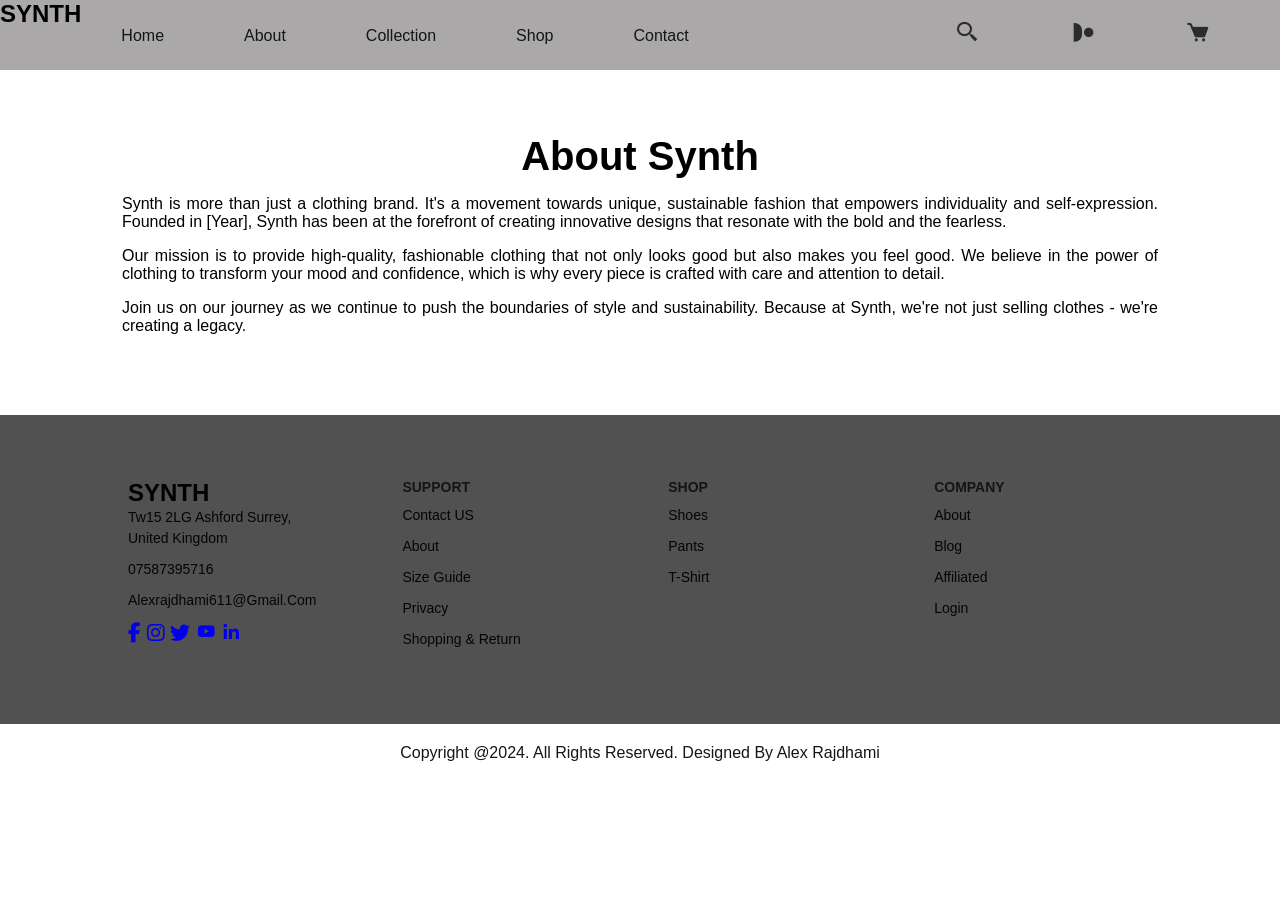
==== about.html @ 7c38056d "Initial commit" ====
<!DOCTYPE html>
<html lang="en">
<head>
    <meta charset="UTF-8">
    <meta name="viewport" content="width=device-width, initial-scale=1.0">
    <title>About Synth</title>
    <link rel="stylesheet" href="website.css">
    <link rel="stylesheet" href="https://cdnjs.cloudflare.com/ajax/libs/font-awesome/6.5.1/css/all.min.css">
    <link rel="preconnect" href="https://fonts.googleapis.com">
    <link rel="preconnect" href="https://fonts.gstatic.com" crossorigin>
    <link href="https://fonts.googleapis.com/css2?family=Open+Sans:ital,wght@0,300..800;1,300..800&display=swap" rel="stylesheet">
    <link rel="stylesheet" href="https://unpkg.com/boxicons@latest/css/boxicons.min.css">
</head>
<body>
    <header>
        <div class="nav-bar">
            <div class="icon">
                <h2 class="logo">SYNTH</h2>
            </div>
            <div class="menu">
                <ul>
                    <li><a href="index.html">Home</a></li>
                    <li><a href="about.html">About</a></li>
                    <li><a href="featured collection.html">Collection</a></li>
                    <li><a href="cart.html">Shop</a></li>
                    <li><a href="contact.html">Contact</a></li>
                </ul>
            </div>
            <div class="nav-icon">
                <a href="#"><i class='bx bx-search-alt-2 bx-tada'></i></a>
                <a href="Synthlogin.html"><i class='bx bxs-user bx-tada bx-rotate-90'></i></a>
                <a href="#"><i class='bx bxs-cart bx-burst'></i></a>
            </div>
        </div>
    </header>
    <main>
        <section class="about-section">
            <div class="container">
                <h1>About Synth</h1>
                <p>Synth is more than just a clothing brand. It's a movement towards unique, sustainable fashion that empowers individuality and self-expression. Founded in [Year], Synth has been at the forefront of creating innovative designs that resonate with the bold and the fearless.</p>
                <p>Our mission is to provide high-quality, fashionable clothing that not only looks good but also makes you feel good. We believe in the power of clothing to transform your mood and confidence, which is why every piece is crafted with care and attention to detail.</p>
                <p>Join us on our journey as we continue to push the boundaries of style and sustainability. Because at Synth, we're not just selling clothes - we're creating a legacy.</p>
            </div>
        </section>
    </main>
    <footer>
        <section class="contact">
            <div class="contact-info">
                <div class="First-info">
                    <h2 class="logo">SYNTH</h2>
                    <p>Tw15 2LG Ashford Surrey, <br> United Kingdom</p>
                    <p>07587395716</p>
                    <p>alexrajdhami611@gmail.com</p>
                    <div class="Social-icons">
                        <a href="#"><i class="fab fa-facebook-f"></i></a>
                        <a href="#"><i class="fab fa-instagram"></i></a>
                        <a href="#"><i class="fab fa-twitter"></i></a>
                        <a href="#"><i class='bx bxl-youtube'></i></a>
                        <a href="#"><i class='bx bxl-linkedin'></i></a>
                    </div>
                </div>
                <div class="second-info">
                    <h4>Support</h4>
                    <p>Contact US</p>
                    <p>About</p>
                    <p>Size guide</p>
                    <p>Privacy</p>
                    <p>Shopping & Return</p>
                </div>
                <div class="third-info">
                    <h4>Shop</h4>
                    <p>Shoes</p>
                    <p>Pants</p>
                    <p>T-shirt</p>
                </div>
                <div class="fourth-info">
                    <h4>Company</h4>
                    <p>About</p>
                    <p>Blog</p>
                    <p>Affiliated</p>
                    <p>Login</p>
                </div>
            </div>
        </section>
        <div class="end-text">
            <p>Copyright @2024. All Rights Reserved. Designed by Alex Rajdhami</p>
        </div>
    </footer>
</body>
</html>
---- website.css ----
* {
    margin: 0;
    padding: 0;
    font-family: "Jost", sans-serif;
    box-sizing: border-box;
    scroll-behavior: smooth;
    list-style: none;
    text-decoration: none;
}

body,html{
    overflow-x:hidden;
    min-height: 100%;
    width: 100%;
}


.header{
    position:fixed;
    width: 100%;
    top: 0;
    right: 0;
    z-index: 1000;
    display: flex;
    align-items: center;
    justify-content: space-between;
    padding: 20px 10%;
}
.nav-bar{
    display: flex;
    background-color: #aaa8a8;
}
.nav-bar a{
  
        color: #141515;
        z-index: 1001;
        font-size: 16px;
        text-transform: capitalize;
        padding: 10px 20px;
        transition: all .42s ease;
        font-weight: 400;
        position: relative; 
}
.search-form {
    display: flex;
    align-items: center;
    justify-content: center;
}

.search-input {
    padding: 0.3rem;
    font-size: 14px;
    border: none;
    outline: none;
    border-radius: 5px 0 0 5px;
}

.search-button {
    padding: 0.3rem;
    background: #779876;
    border: none;
    outline: none;
    display: flex;
    align-items: center;
    justify-content: center;
    cursor: pointer;
    border-top-right-radius: 5px;
    border-bottom-right-radius: 5px;
    position: relative;
    width: 50px;
}

.search-button i {
    color: #fff;
    position: absolute;
    top:50%;
    left:50%;
    transform: translate(-50%,-50%);
}

/* Adjustments for other icons */
.nav-icon a {
    margin: 0 10px;
    color: #2c2c2c;
    font-size: 25px;
    transition: all .3s ease;
}
.nav-icon a:hover {
    color: #04c2c9;
    transform: scale(1.1);
}

/* Menu styles */
.menu {
    width: 400px;
    float: left;
    height: 70px;
    margin-left: -20px;
}

ul {
    float: left;
    display: flex;
    justify-content: center;
    align-items: center;
}

ul li {
    list-style: none;
    margin-left: 40px;
    margin-top: 27px;
    font-size: 14px;
    color: aliceblue;
    text-transform: uppercase;
}

.nav-bar a {
    color: #141515;
    z-index: 1001; 
    font-size: 16px;
    text-transform: capitalize;
    padding: 10px 20px;
    transition: all .42s ease;
    font-weight: 400;
    position: relative; 
}

ul li a:hover {
    color: aquamarine;
    transform: scale(1.05);
    z-index: 1002; 
}
.nav-icon {
    display: flex;
    position: relative;
    justify-content: flex-end;
    width: 100%;
    padding-right: 10px;
    padding-top: 10px;
    }
    .nav-icon i {
        margin-right: 30px;
        color: #2c2c2c;
        font-size: 25px;
        font-weight: 400;
        transition: all .42s ease;
      
    }
    .nav-icon i:hover{
        transform: scale(1.1);
        color: red;
    }
Section{
    padding: 5% 10%;
}
.main-home{
    width: 100%;
    height: 100vh;
    background-image: url(christian-lunde-DuJA-IlY-P0-unsplash.jpg);
    background-position: center;
    background-size: cover;  
    display: grid;
    grid-template-columns: repeat(1, 1fr)                   
   

}
.main-text h1 {
    color: #fff; 
    font-size: 48px;
    text-transform: uppercase; 
    font-weight: 700; 
    margin-bottom: 0.5rem; 
}

.main-text h2 {
    color: #04c2c9; 
    font-size: 36px; 
    text-transform: uppercase; 
    line-height: 1.2;
    font-weight: 700;
    margin: 0.5rem 0; 
}
.main-text p {
    color: #fff;
    font-size: 18px; 
    font-weight: 400; 
    margin-bottom: 1rem; 
}
.main-btn{
    display: inline-block;
    color: #fff;
    font-size: 16px;
    font-weight: 600;
    text-transform: capitalize;
    border: 2px solid #141515;
    padding: 10px 25px;
    transition: all .42s ease;
    background-color: #141515;
}
.main-btn:hover{
  color: aquamarine;
}
.main-btn i{
    vertical-align: middle;
    color: floralwhite;
}
.header.sticky{
    background: #fff;
    padding: 20px 10%;
     box-shadow: 0px 0px 10px rgb(0 0 0 / 10%);
}
.centre-text h2{
color: #141515;
font-size: 28px;
text-transform: capitalize;
text-align: center;
margin-bottom: 30px;
}

.client-review {
    background-color: gray;
    padding: 2rem 0;
}

.container {
    max-width: 1100px;
    margin: auto;
    padding: 0 20px;
}

.review-title {
    color: #141515;
    font-size: 25px;
    text-transform: capitalize;
    text-align: center;
    font-weight: 700;
    margin-bottom: 1rem;
}

.review-card {
    background-color: #fff;
    border-radius: 10px;
    padding: 1rem;
    text-align: center;
    max-width: 600px;
    margin: auto;
}

.review-image {
    width: 100px;
    height: 100px;
    border-radius: 50%;
    margin: 10px auto;
    display: block;
}

.review-description p {
    color: #141515;
    font-size: 16px;
    font-weight: 400;
    line-height: 25px;
    margin-bottom: 1rem;
}

.review-author {
    font-size: 22px;
    color: #141515;
    font-weight: 700;
    text-transform: capitalize;
    margin-bottom: 0.5rem;
}

.review-role {
    font-size: 16px;
    color: #141515;
    font-weight: 400;
}

.Rating{
    color: orange;
    font-size: 18px;

}
.price h4{
 color: #141515;
 font-size: 18px;
 text-transform: capitalize;
 font-weight: 400;

}
.price p{
    color: #141515;
    font-size: 14px;
    font-weight: 600;
}
.upper-text h2{
    text-align: center;
    color: #141515;
    font-size: 25px;
    text-transform: capitalize;
    font-weight: 700;
     margin-bottom: 30px;


}
.cart img{
    border-radius: 5px;
}
.Updated-cart{
    display: grid;
    grid-template-columns: repeat(auto-fit, minmax(380px,auto));
    gap: 1rem;
}
.cart h5{
    color: rgb(117, 120, 120);
    font-size: 14px;
    text-transform: capitalize;
    font-weight: 500;

}
.cart h4{
    color: #141515;
    font-size: 18px;
    font-weight: 600;
     

}
.cart p{
    color: #141515;
    font-size: 15px;
    max-width: 380px;
    line-height: 25px;
    margin-bottom: 12px;

}
.cart h6{
    color: #141515;
    font-size: 14px;
    font-weight: 500;

}
/* Main Content */
.about-section {
    padding: 2rem;
    background-color: #fff;
}

.about-section .container {
    max-width: 1100px;
    margin: auto;
    padding: 2rem;
}

.about-section h1 {
    font-size: 2.5rem;
    margin-bottom: 1rem;
    text-align: center;
}

.about-section p {
    font-size: 1rem;
    margin-bottom: 1rem;
    text-align: justify;
}
/*contact section*/
.contact{
    background-color: #525151;

}
.contact-info{
    display: grid;
    grid-template-columns: repeat(auto-fit, minmax(180px,auto));
    gap: 3rem;
}
.first-info h2{
    display: flex;
    font-size: 30px;
}
.contact-info h4{
    color: #141515;
    font-size: 14px;
    text-transform: uppercase;
    margin-bottom: 10px;

}
.contact-info p{
    color: rgb(4, 5, 4);
    font-size: 14px;
    font-weight: 400;
    text-transform: capitalize;
    line-height: 1.5;
    margin-bottom: 10px;
    cursor: pointer;
    transition: all .42s;
}
.contact-info p:hover{
    color: red;
}
.Social-icons{
    color: blue;
    margin-right: 10px;
    font-size: 20px;
    transition: all .42s;
}
.Social-icons:hover{
    transition: scale(1.3);
}
.end-text{
    background-color: #fff;
    text-align: center;
    padding: 20px;
}
.end-text p{
    color: #141515;
    text-transform: capitalize;
}
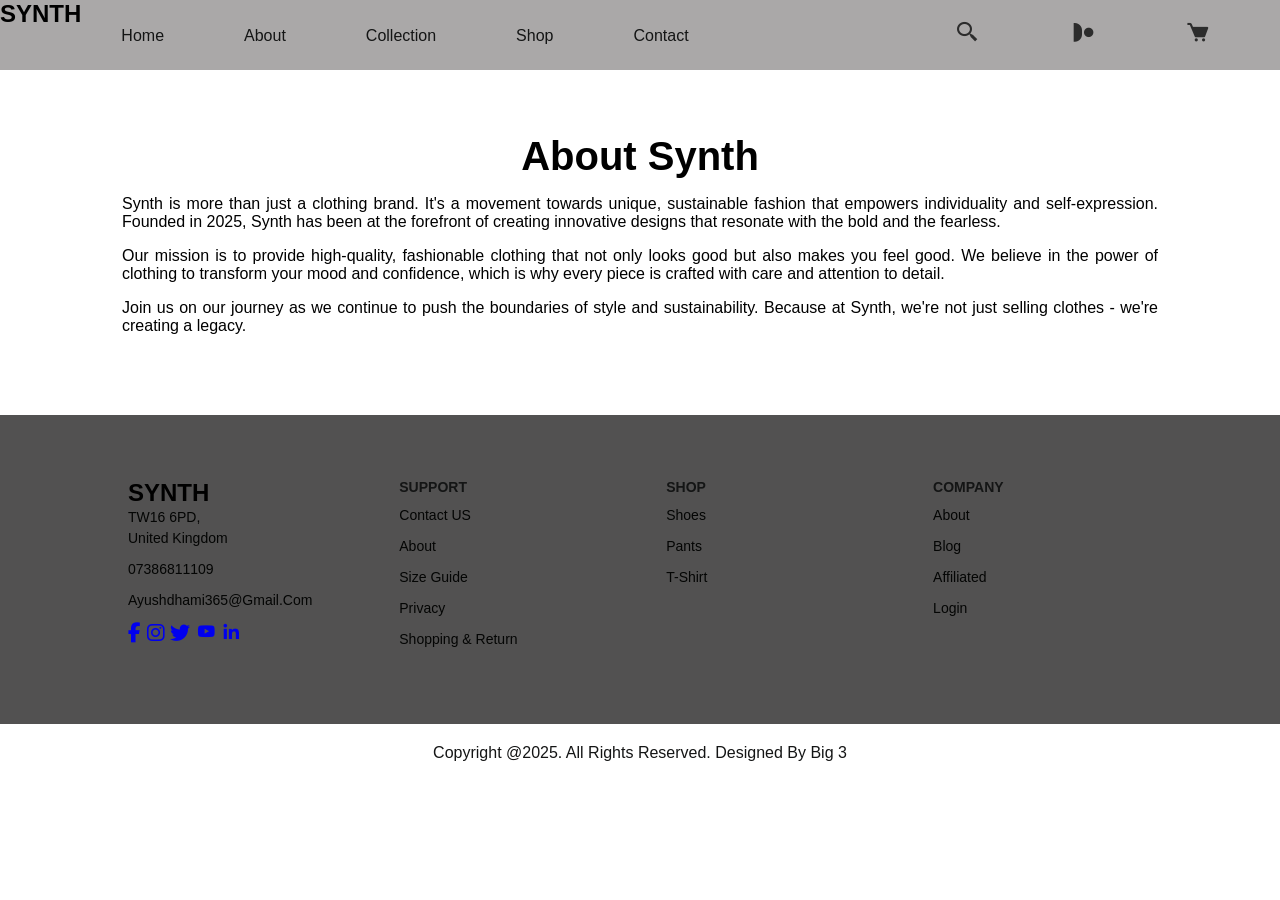
==== commit 0e2dafcf: "Fixed issues on about, home, and index pages" ====
--- a/about.html
+++ b/about.html
@@ -37,7 +37,7 @@
         <section class="about-section">
             <div class="container">
                 <h1>About Synth</h1>
-                <p>Synth is more than just a clothing brand. It's a movement towards unique, sustainable fashion that empowers individuality and self-expression. Founded in [Year], Synth has been at the forefront of creating innovative designs that resonate with the bold and the fearless.</p>
+                <p>Synth is more than just a clothing brand. It's a movement towards unique, sustainable fashion that empowers individuality and self-expression. Founded in 2025, Synth has been at the forefront of creating innovative designs that resonate with the bold and the fearless.</p>
                 <p>Our mission is to provide high-quality, fashionable clothing that not only looks good but also makes you feel good. We believe in the power of clothing to transform your mood and confidence, which is why every piece is crafted with care and attention to detail.</p>
                 <p>Join us on our journey as we continue to push the boundaries of style and sustainability. Because at Synth, we're not just selling clothes - we're creating a legacy.</p>
             </div>
@@ -48,9 +48,9 @@
             <div class="contact-info">
                 <div class="First-info">
                     <h2 class="logo">SYNTH</h2>
-                    <p>Tw15 2LG Ashford Surrey, <br> United Kingdom</p>
-                    <p>07587395716</p>
-                    <p>alexrajdhami611@gmail.com</p>
+                    <p>TW16 6PD, <br> United Kingdom</p>
+                    <p>07386811109</p>
+                    <p>ayushdhami365@gmail.com</p>
                     <div class="Social-icons">
                         <a href="#"><i class="fab fa-facebook-f"></i></a>
                         <a href="#"><i class="fab fa-instagram"></i></a>
@@ -83,7 +83,7 @@
             </div>
         </section>
         <div class="end-text">
-            <p>Copyright @2024. All Rights Reserved. Designed by Alex Rajdhami</p>
+            <p>Copyright @2025. All Rights Reserved. Designed by Big 3</p>
         </div>
     </footer>
 </body>
